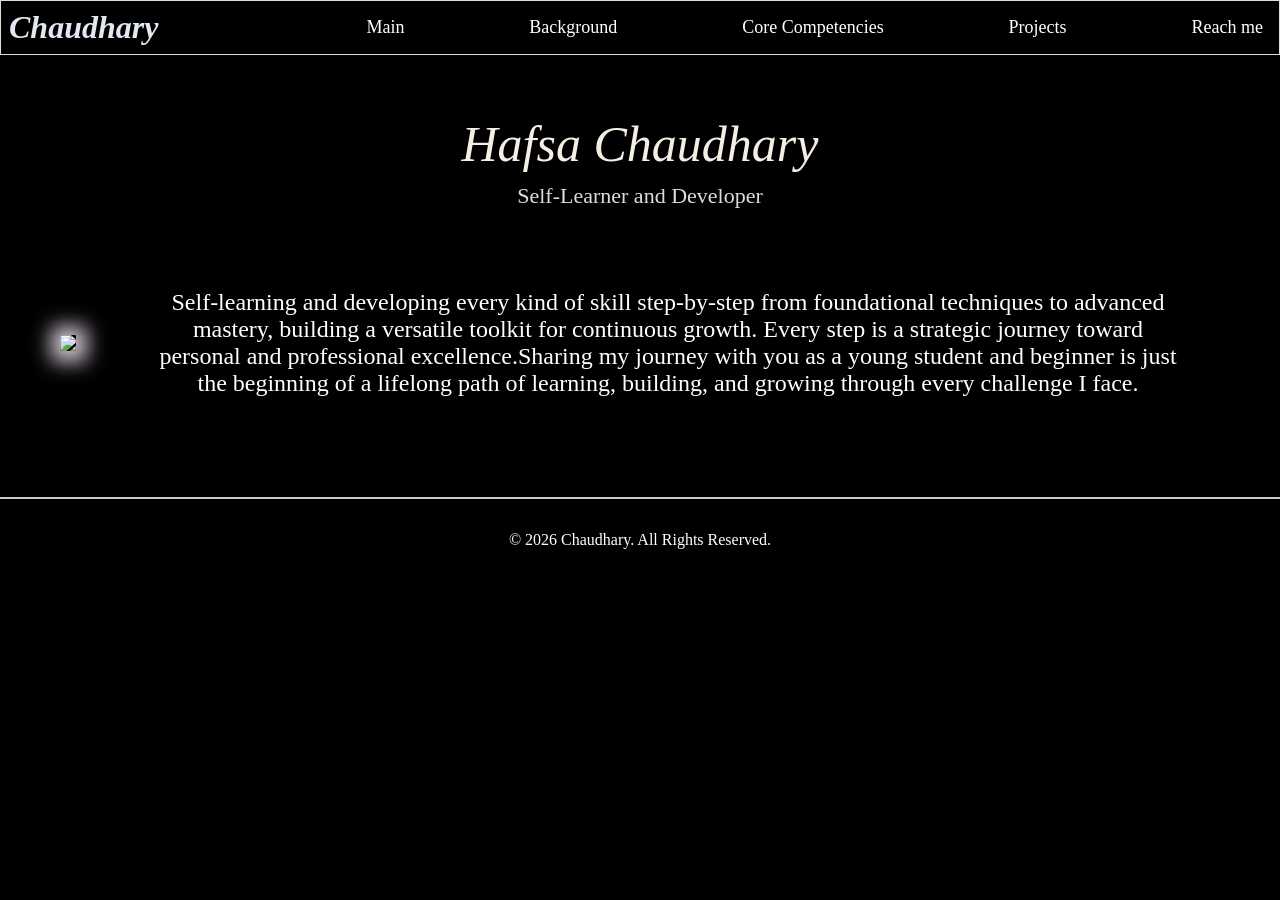
==== index.html @ c51db842 "Uploading Files Uploading all files" ====
<!DOCTYPE html>
<html lang="en">

<head>
    <link rel="stylesheet" href="style.css">


    <meta charset="UTF-8">
    <meta http-equiv="X-UA-Compatible" content="IE=edge">
    <meta name="viewport" content="width=device-width, initial-scale=1.0">
    <title>Portfolio</title>
</head>

<body>
    <header class="main-header">
        <div class="chaudhary">
            <span>Chaudhary</span>
            <nav>
                <a href="index.html">Main</a>
                <a href="background.html">Background</a>
                <a href="core.html">Core Competencies</a>
                <a href="projects.html">Projects</a>
                <a href="reach.html">Reach me</a>
            </nav>
        </div>
    </header>
    <main>
        <p class="name">Hafsa Chaudhary</p>
        <p class="title">Self-Learner and Developer</p>

        <div class="main-page">
            <div class="img">
                <img
                    src="https://encrypted-tbn0.gstatic.com/images?q=tbn:ANd9GcSd9ESYECntFrgAHSJ0ryDatKQaWlsdrQH1r2e0pjh4Cg&s=10 ">
            </div>
            <div class="intro">
                <p>Self-learning and developing every kind of skill step-by-step from foundational
                    techniques to advanced mastery, building a versatile toolkit for continuous growth. Every step is a
                    strategic journey
                    toward personal and professional excellence.Sharing my journey with you as a young student and
                    beginner is just the beginning of a lifelong path of learning, building, and growing through every
                    challenge I
                    face.</p>
            </div>
        </div>
    </main>
    <footer>
        <p>&copy; 2026 Chaudhary. All Rights Reserved.</p>
    </footer>
</body>
</html>
---- style.css ----
* {
    padding: 0;
    margin: 0;
    box-sizing: border-box;
}

html,
body {
    margin: 0;
}

body {
    background-color: black;
    color: white;
}

main {
    padding: 20px;
}

/*Header*/

.main-header {
    display: flex;
    background-color: black;
    border: 1px solid gainsboro;
    padding: 8px;
    align-items: center;
    justify-content: space-between;
}

.chaudhary {
    color: rgb(225, 232, 239);
    display: flex;
    justify-content: space-between;
    text-align: center;
    width: 100%;
}

.chaudhary span {
    font-size: xx-large;
    font-style: italic;
    font-weight: bolder;
    margin-right: 200px;
    gap: 50px;
}

nav {
    padding: 3px;
    margin: 5px;
    display: inline-flex;
    justify-content: space-between;
    flex-grow: 1;
}

nav a {
    font-size: large;
    text-decoration: none;
    color: white;
    background-color: transparent;
}

/*Main*/

.name {
    text-align: center;
    margin-top: 40px;
    font-size: 50px;
    font-style: italic;
    color: rgb(245, 238, 227);
    text-decoration: none;
}

.title {
    color: gainsboro;
    text-align:center;
    margin-top: 10px;
    font-size: 22px
}

.main-page {
    text-align:center;
    display: flex;
    gap: 40px;
    padding: 40px;
    align-items: center;
}


img {
    flex: 1;
}

.img img {
    width: 100%;
    height: auto;
    display: block;
    border-radius: 8%;
    box-shadow: 1px 1px 20px 10px rgb(212, 198, 212);
}

.intro {
    flex: 1;
    padding: 40px 40px;
    font-size: x-large;

}


/*Footer */

footer {
    border-top: 2px solid rgb(212, 198, 212);
    text-align: center;
    padding: 20px 10px;
}

footer p {
    padding-top: 12px;
}

/*Background*/

.about {
    color: rgb(245, 238, 227);
    font-style: italic;
    text-align: center;
    font-size: 45px;
    margin-top: 30px;
}

.whoami {
    text-align: center;
    font-size: x-large;
}

.bgboxes {
    gap: 30px;
    padding: 20px;
}

.bgcard {
    background-color: rgb(30, 30, 30);
    width: 90%;
    max-width: 500px;
    min-height:auto;
    margin: 30px auto;
    border-radius: 20px;
}


.hbox {
    margin-top: 30px;
    text-align: center;
    padding-top: 20px;
    font-size: 30px;
    color: rgb(225, 232, 239);
}

.box {
    margin: 2px;
    font-size: large;
    padding: 20px;
}

/*Compentencies*/

.skill {
    color: rgb(245, 238, 227);
    font-style: italic;
    text-align: center;
    font-size: 45px;
    margin-top: 30px;
}

.myskill {
    text-align: center;
    font-size: x-large;
}

.skillname {
    text-align: center;
    padding-top: 5px;
    font-size: 30px;
    color: rgb(225, 232, 239);
}

ul {
    margin-top: 10px;
    margin-left: 40px;
}

.corebgcard {
    background-color: rgb(30, 30, 30);
    width: 500px;
    height: auto;
    margin: 30px auto;
    border-radius: 20px;
    padding: 20px;
}

/*Projects*/

.projects {
    color: rgb(245, 238, 227);
    font-style: italic;
    text-align: center;
    font-size: 45px;
    margin-top: 30px;
}

.myprojects {
    text-align: center;
    font-size: x-large;
}

.my1project {
    text-align: center;
    padding-top: 5px;
    font-size: 30px;
    color: rgb(225, 232, 239);
}

.portfolio {
    text-align: center;
    font-size: medium;
    padding: 20px;
}

.projectsbgcard {
    background-color: rgb(30, 30, 30);
    width: 500px;
    height: auto;
    margin: 30px auto;
    border-radius: 20px;
    padding: 20px;

}

.plink{
    display: inline-block;
    background-color:rgb(81, 80, 80);
    padding: 10px 12px;
    border-radius: 30px;
    font-size: large;
    text-align: center;

}

.plink a{
    text-decoration: none;
    color: rgb(255, 253, 254);


}

/*Reach me*/

.reach {
    color: rgb(245, 238, 227);
    font-style: italic;
    text-align: center;
    font-size: 45px;
    margin-top: 30px;
}

.iwelcome {
    text-align: center;
    font-size: x-large;
}

.reachbgcard {
    text-align: center;
    background-color: rgb(30, 30, 30);
    max-width: 500px;
    height: auto;
    margin: 30px auto;
    border-radius: 20px;
    padding: 20px;
}

h2 {
    text-align: center;
    color: rgb(225, 232, 239);
    padding: 3px;
}

h3 {
    text-align: center;
    padding-bottom: 15px;
}

.reachbgcard .btn{
    text-decoration: none;
    color: rgb(255, 253, 254);
    background-color:rgb(81, 80, 80);
    padding: 10px 12px;
    border-radius: 30px;
    font-size: large;
}

/*Display*/

@media (max-width: 768px) {
    .main-page {
        flex-direction: column;}
    .intro{
        padding: 5px 5px;
        font-size: larger;
    }
    .corebgcard{
        max-width:90%;
    }
    .projectsbgcard{
        max-width:350px;
    }
    .main-header {
        padding: 10px;
    }
    
    .chaudhary {
        flex-direction: column;
        align-items: center;
    }
    
    .chaudhary span{
        margin-right: 0px;
        text-align: center;
    }
    nav {
        flex-wrap: wrap;
        justify-content: center;
        gap: 10px;
    }
    
    nav a {
        font-size: 20px;
    }
 }

 @media (min-width: 769px) and (max-width: 1024px) {

    .main-page {
        flex-direction: row;
        gap: 20px;
        padding: 20px;
    }

    .img {
        flex: 1;
    }

    .intro {
        flex: 1;
        padding: 20px;
        font-size: large;
    }
}
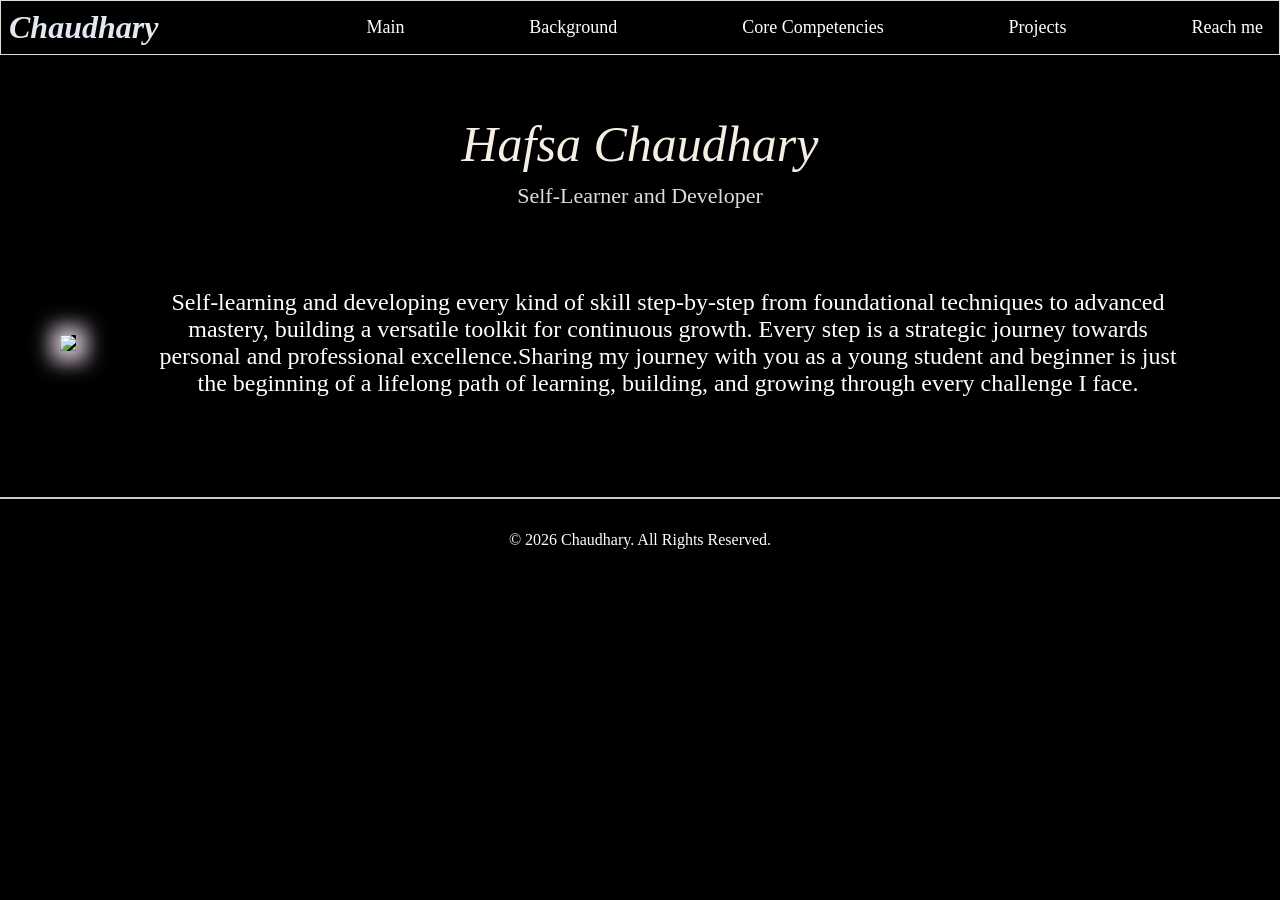
==== commit d71d8311: "Update index.html" ====
--- a/index.html
+++ b/index.html
@@ -37,7 +37,7 @@
                 <p>Self-learning and developing every kind of skill step-by-step from foundational
                     techniques to advanced mastery, building a versatile toolkit for continuous growth. Every step is a
                     strategic journey
-                    toward personal and professional excellence.Sharing my journey with you as a young student and
+                    towards personal and professional excellence.Sharing my journey with you as a young student and
                     beginner is just the beginning of a lifelong path of learning, building, and growing through every
                     challenge I
                     face.</p>
@@ -48,4 +48,4 @@
         <p>&copy; 2026 Chaudhary. All Rights Reserved.</p>
     </footer>
 </body>
-</html>+</html>
